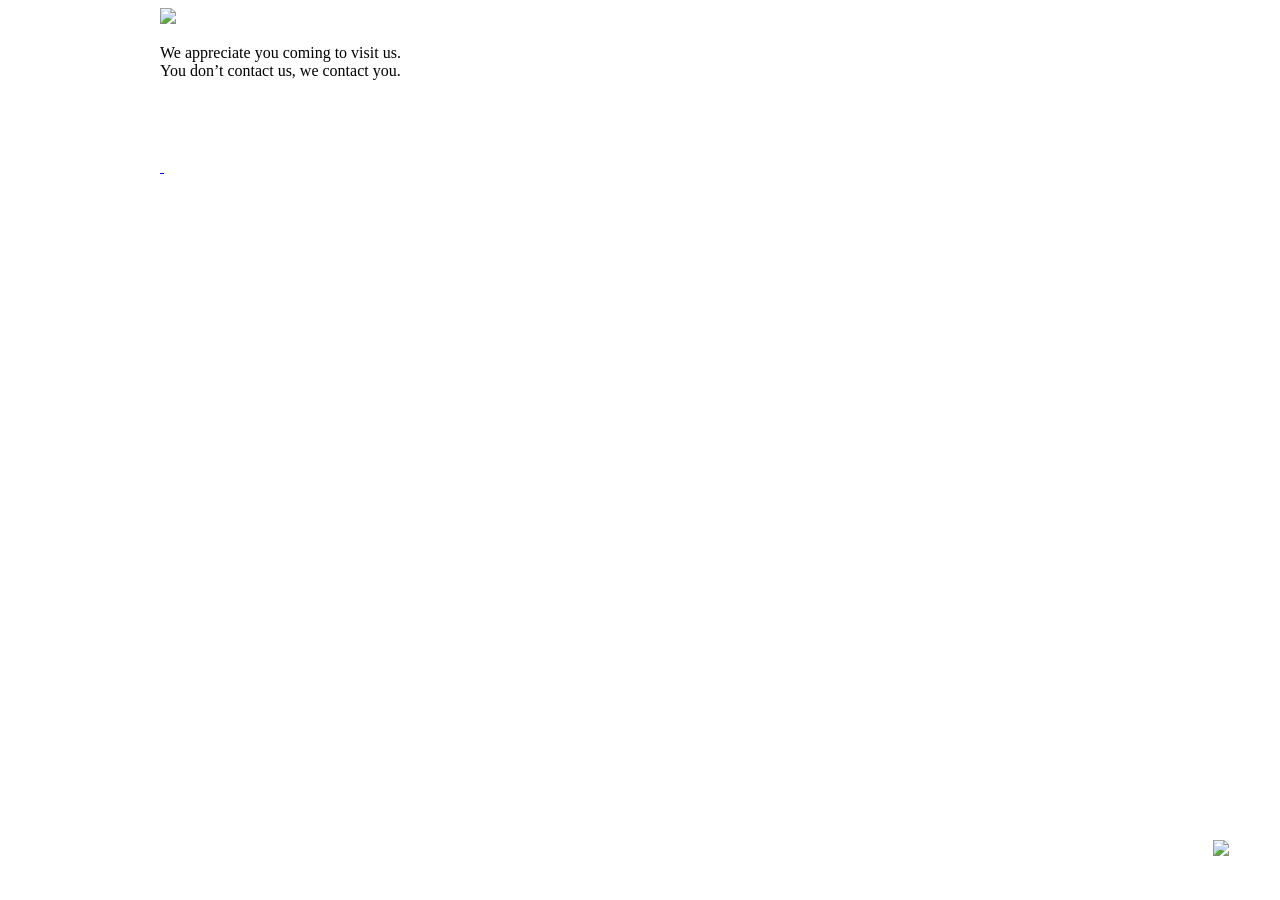
==== docs/index.html @ 2962554b "Add Cowboy Creek page and home-page line; pin cowboy icon; fix logo link - Logo now links to the hom" ====
<!DOCTYPE html>
<html>
<head>
<meta charset="UTF-8">
<title>Executive Offices</title>
<meta name="referrer" content="same-origin">
<meta name="viewport" content="width=device-width, initial-scale=1, viewport-fit=cover">
<style>.anim{visibility:hidden}</style>
<link rel="stylesheet" href="css/site.43e0f5.css" type="text/css">
<link rel="stylesheet" href="css/cowboy-creek.css" type="text/css">
<!--[if lte IE 7]>
<link rel="stylesheet" href="css/site.43e0f5-lteIE7.css" type="text/css">
<![endif]-->
</head>
<body id="b1">
<div id="eo-fit"><div id="eo-canvas">
<div class="ps1 v1 s1">
<div class="v2 ps2 s2 c1">
<div class="v2 ps3 s2 w1">
<div class="v2 ps3 s3 c2">
<a href="/" class="a1"><picture class="i2"><source srcset="images/executive-offices-main-logo-929.webp 1x, images/executive-offices-main-logo-1858.webp 2x" type="image/webp"><source srcset="images/executive-offices-main-logo-929.jpg 1x, images/executive-offices-main-logo-1858.jpg 2x"><img src="images/executive-offices-main-logo-929.jpg" class="js1 i1"></picture></a>
</div>
<div class="v2 ps4 s4 c3">
<p class="p1 f1">We appreciate you coming to visit us.<br>You don’t contact us, we contact you.</p>
</div>
<aside id="cc-box" class="cc-box" aria-label="Cowboy Creek">
<span class="cc-box__name">Cowboy Creek</span><span class="cc-box__sep">·</span>A private working ranch<span class="cc-box__sep">·</span><a class="cc-box__link" href="cowboy-creek.html">Use &amp; inquiries</a>
</aside>
</div>
</div>
<div class="v2 ps3 s5 c1">
<div class="v2 ps3 s6 c4">
<a href="apply.html" class="f2 btn1 v3 s7"> </a>
</div>
</div>
</div>
</div></div>
<div class="cc-float">
<a href="http://executiveoffices.square.site" target="_blank" rel="noopener" class="a1"><picture class="i2"><source srcset="images/cowboy-icon-42.webp 1x, images/cowboy-icon-84.webp 2x" type="image/webp"><source srcset="images/cowboy-icon-42.png 1x, images/cowboy-icon-84.png 2x"><img src="images/cowboy-icon-42.png" class="js2 i3"></picture></a>
</div>
<script>dpth="/"</script>
<script type="text/javascript" src="js/jquery.7b1b8b.js"></script>
<script type="text/javascript" src="js/woolite.7b1b8b.js"></script>
<script type="text/javascript" src="js/executive-offices.43e0f5.js"></script>
<script type="text/javascript" src="js/cowboy-creek-box.js"></script>
<script type="text/javascript" src="js/home-fit.js"></script>
<script type="text/javascript">
var ver=RegExp(/Mozilla\/5\.0 \(Linux; .; Android ([\d.]+)/).exec(navigator.userAgent);if(ver&&parseFloat(ver[1])<5){document.getElementsByTagName('body')[0].className+=' whitespacefix';}
</script>
</body>
</html>
---- docs/css/cowboy-creek.css ----
/* Cowboy Creek — page styles and the home-page bar.
   Brand colors sampled from the Executive Offices logo. */
@font-face{font-display:swap;font-family:"EB Garamond";src:url('EBGaramond-Regular.woff2') format('woff2'),url('EBGaramond-Regular.woff') format('woff');font-weight:400}

:root{
  --cc-navy:#1c3860;
  --cc-gold:#b08840;
  --cc-ink:#24292e;
  --cc-paper:#fff;
  --cc-rule:#e6e6e6;
  --cc-muted:#6b7280;
}

/* ---------- Home-page line: one small-caps line between two gold rules, full logo width, fades in after a few seconds ---------- */
.cc-box{display:block;position:relative;box-sizing:border-box;width:929px;margin:30px 0 0;padding:14px 0;border-top:1px solid var(--cc-gold);border-bottom:1px solid var(--cc-gold);text-align:center;font-family:"EB Garamond",Georgia,"Times New Roman",serif;font-size:13px;line-height:1.4;letter-spacing:.22em;text-transform:uppercase;color:var(--cc-ink);pointer-events:auto;opacity:0;transition:opacity .9s ease}
.cc-box.is-visible{opacity:1}
.cc-box__name{color:var(--cc-gold)}
.cc-box__sep{margin:0 14px;color:var(--cc-gold)}
.cc-box__link{color:var(--cc-navy);text-decoration:none;border-bottom:1px solid var(--cc-gold);padding-bottom:2px;transition:color .2s}
.cc-box__link:hover{color:var(--cc-gold)}
@media (prefers-reduced-motion:reduce){.cc-box{transition:none}}

/* ---------- Home-page shell: 960px canvas scaled to fit, cowboy icon pinned bottom-right ---------- */
#eo-fit{width:100%;overflow:hidden}
#eo-canvas{width:960px;margin:0 auto;transform-origin:top left}
.cc-float{position:fixed;right:20px;bottom:calc(20px + env(safe-area-inset-bottom,0px));z-index:100;width:47px;height:40px;pointer-events:auto;opacity:0;animation:cc-float-in .9s ease 2s forwards}
@keyframes cc-float-in{from{opacity:0;transform:translateY(12px)}to{opacity:1;transform:none}}
@media (prefers-reduced-motion:reduce){.cc-float{animation:none;opacity:1}}

/* ---------- Cowboy Creek page ---------- */
.cc-page{margin:0;background:var(--cc-paper);color:var(--cc-ink);font-family:"EB Garamond",Georgia,"Times New Roman",serif;font-size:19px;line-height:1.55;-webkit-font-smoothing:antialiased}
.cc-header{max-width:720px;margin:0 auto;padding:28px 24px 0}
.cc-header__home{font-size:13px;letter-spacing:.22em;text-transform:uppercase;color:var(--cc-navy);text-decoration:none}
.cc-header__home:hover{color:var(--cc-gold)}
.cc-main{max-width:720px;margin:0 auto;padding:56px 24px 72px}
.cc-eyebrow{margin:0 0 14px;font-size:13px;letter-spacing:.22em;text-transform:uppercase;color:var(--cc-gold)}
.cc-title{margin:0 0 22px;font-weight:400;font-size:66px;line-height:1.05;color:var(--cc-navy)}
.cc-lede{margin:0 0 22px;font-size:24px;line-height:1.45}
.cc-notice{margin:0;padding-top:18px;border-top:1px solid var(--cc-gold);font-size:14px;letter-spacing:.14em;text-transform:uppercase;color:var(--cc-navy)}
.cc-section{margin-top:60px}
.cc-h2{margin:0 0 18px;font-weight:400;font-size:14px;letter-spacing:.22em;text-transform:uppercase;color:var(--cc-gold)}
.cc-section p{margin:0 0 14px}
.cc-list{margin:0;padding:0}
.cc-item{display:grid;grid-template-columns:150px 1fr;gap:6px 24px;padding:18px 0;border-top:1px solid var(--cc-rule)}
.cc-item:last-child{border-bottom:1px solid var(--cc-rule)}
.cc-item dt{margin:0;color:var(--cc-navy);font-size:23px;line-height:1.3}
.cc-item dd{margin:0}
.cc-cta{padding:36px;background:var(--cc-navy);color:#fff}
.cc-cta p{color:rgba(255,255,255,.88)}
.cc-button{display:inline-block;margin-top:10px;padding:13px 28px;border:1px solid var(--cc-gold);color:#fff;text-decoration:none;font-size:14px;letter-spacing:.16em;text-transform:uppercase;transition:background .2s,color .2s}
.cc-button:hover{background:var(--cc-gold);color:var(--cc-navy)}
.cc-footer{max-width:720px;margin:0 auto;padding:0 24px 44px;font-size:14px;letter-spacing:.04em;color:var(--cc-muted)}
.cc-footer a{color:var(--cc-navy);text-decoration:none}
.cc-footer a:hover{color:var(--cc-gold)}
@media (max-width:600px){
  .cc-main{padding-top:40px}
  .cc-title{font-size:46px}
  .cc-lede{font-size:20px}
  .cc-item{grid-template-columns:1fr;gap:4px}
  .cc-cta{padding:28px 22px}
}
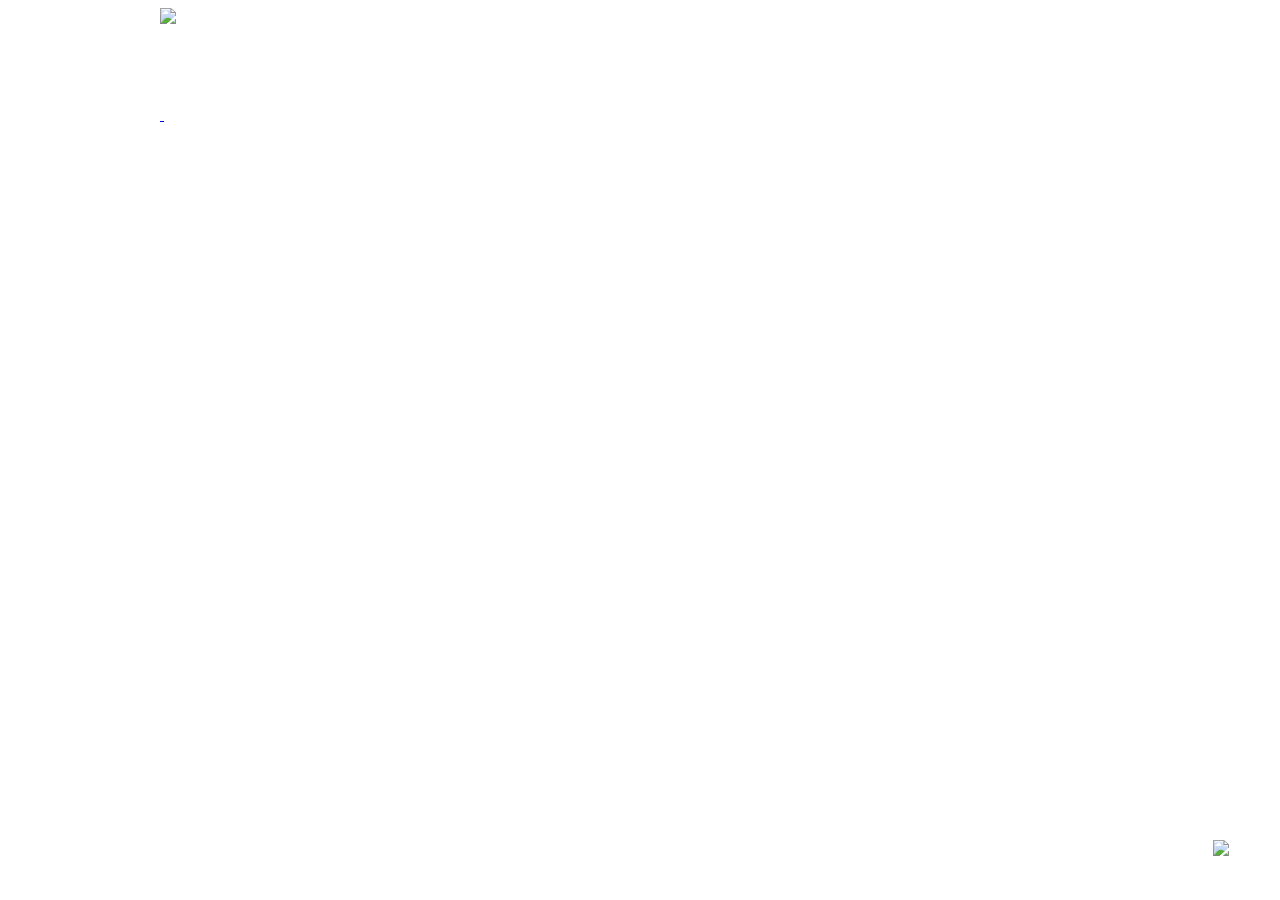
==== commit 46aaf7f9: "Shooting copy: real firearms with suppressors and subsonic rounds; drop home tagline - Ranch page "S" ====
--- a/docs/index.html
+++ b/docs/index.html
@@ -19,9 +19,6 @@
 <div class="v2 ps3 s2 w1">
 <div class="v2 ps3 s3 c2">
 <a href="/" class="a1"><picture class="i2"><source srcset="images/executive-offices-main-logo-929.webp 1x, images/executive-offices-main-logo-1858.webp 2x" type="image/webp"><source srcset="images/executive-offices-main-logo-929.jpg 1x, images/executive-offices-main-logo-1858.jpg 2x"><img src="images/executive-offices-main-logo-929.jpg" class="js1 i1"></picture></a>
-</div>
-<div class="v2 ps4 s4 c3">
-<p class="p1 f1">We appreciate you coming to visit us.<br>You don’t contact us, we contact you.</p>
 </div>
 <aside id="cc-box" class="cc-box" aria-label="Cowboy Creek">
 <span class="cc-box__name">Cowboy Creek</span><span class="cc-box__sep">·</span>A private working ranch<span class="cc-box__sep">·</span><a class="cc-box__link" href="cowboy-creek.html">Use &amp; inquiries</a>
